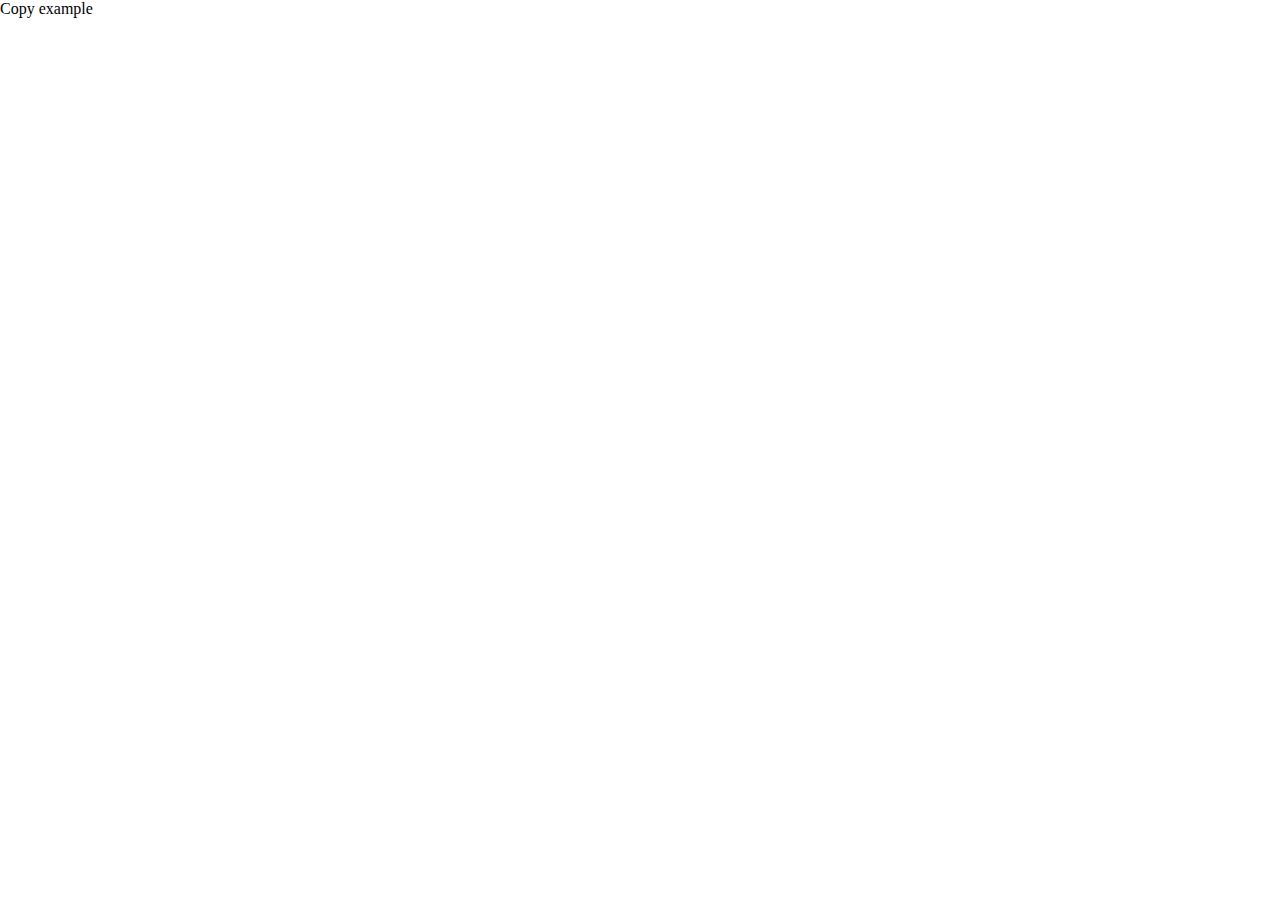
==== jungfrau.html @ dbf1e752 "changes for test" ====
<!DOCTYPE html>
<html>
<head>
    <meta charset='utf-8' />
    <title></title>
    <meta name='viewport' content='initial-scale=1,maximum-scale=1,user-scalable=no' />
    <script src='https://api.tiles.mapbox.com/mapbox-gl-js/v0.37.0/mapbox-gl.js'></script>
    <link href='https://api.tiles.mapbox.com/mapbox-gl-js/v0.37.0/mapbox-gl.css' rel='stylesheet' />
    <style>
        body { margin:0; padding:0; }
        #map { position:absolute; top:0; bottom:0; width:100%; }
    </style>
</head>
<body>

<div id='map'></div>
<script>
mapboxgl.accessToken = 'pk.eyJ1IjoianVuZ2ZyYXUiLCJhIjoiY2lxOWVuaHBtMDA1MWhya3EydWhmdWNrNyJ9.tSTlibOho2Mo3qXdUYZVEQ';
var map = new mapboxgl.Map({
    container: 'map',
    style: 'mapbox://styles/jungfrau/cj2zyeeth000j2sqyq01h7bbc',
    center: [-100.486052, 37.830348],
    zoom: 2
});

map.on('load', function () {
  map.addSource('gps', {
    type: 'geojson',
    data: 'https://raw.githubusercontent.com/lena-emaya/construct/master/new_gps_2.geojson'
  });


    map.addLayer({
        "id": "gps_1",
        "type": "line",
        "source": "gps",
        "layout": {},
        "paint": {
            "line-color": "#627BC1",
            "line-width": 2
        }
    });

    map.addLayer({
        "id": "gps_1-hover",
        "type": "line",
        "source": "gps",
        "layout": {},
        "paint": {
          "line-color": "#fff",
          "line-width": 2
        },
        "filter": ["==", "name", ""]
    });

    // When the user moves their mouse over the states-fill layer, we'll update the filter in
    // the state-fills-hover layer to only show the matching state, thus making a hover effect.
    map.on("mousemove", "state-fills", function(e) {
        map.setFilter("state-fills-hover", ["==", "name", e.features[0].properties.name]);
    });

    // Reset the state-fills-hover layer's filter when the mouse leaves the layer.
    map.on("mouseleave", "state-fills", function() {
        map.setFilter("state-fills-hover", ["==", "name", ""]);
    });
});
</script>

</body>
</html>
Copy example
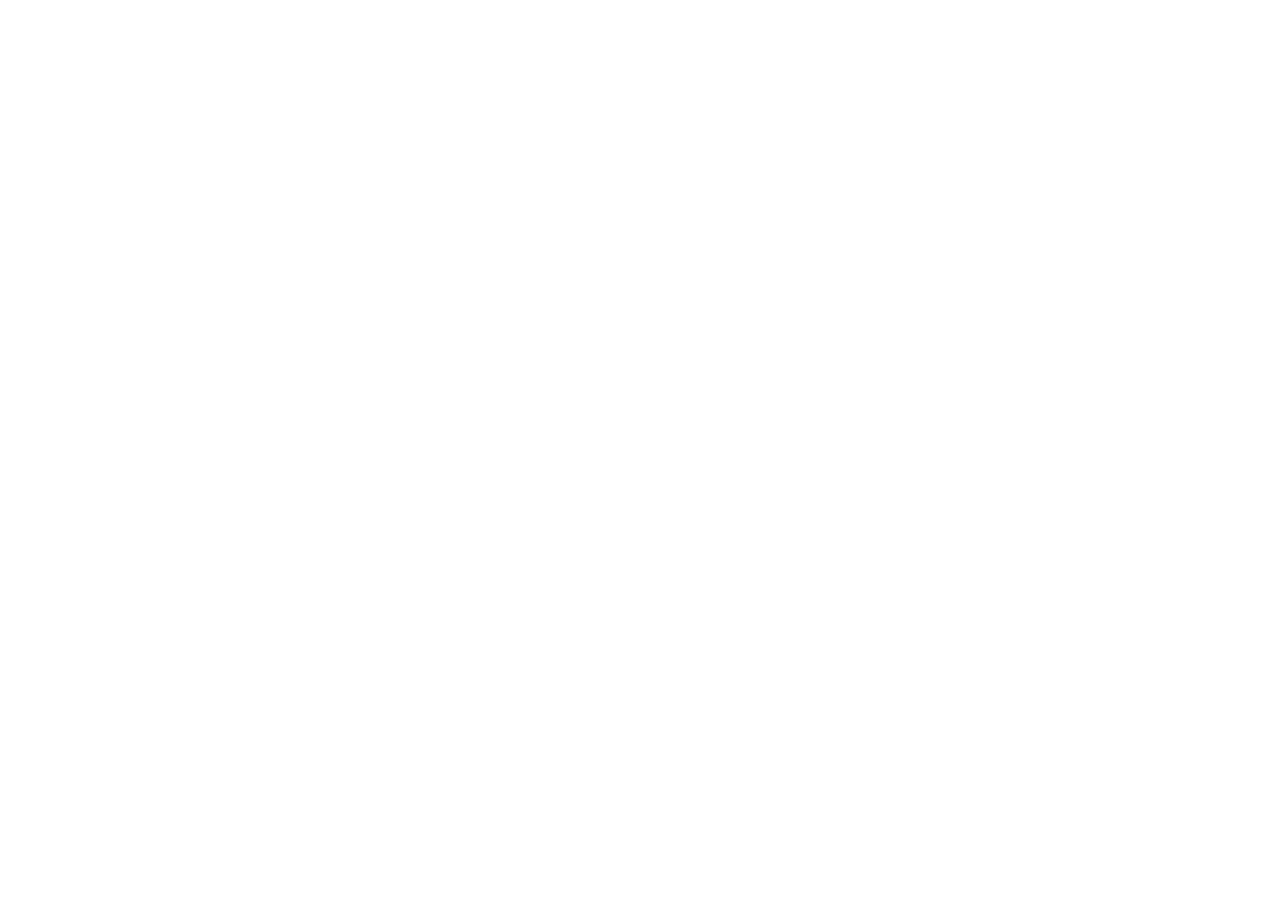
==== commit b6434695: "new file" ====
--- a/jungfrau.html
+++ b/jungfrau.html
@@ -18,54 +18,75 @@
 mapboxgl.accessToken = 'pk.eyJ1IjoianVuZ2ZyYXUiLCJhIjoiY2lxOWVuaHBtMDA1MWhya3EydWhmdWNrNyJ9.tSTlibOho2Mo3qXdUYZVEQ';
 var map = new mapboxgl.Map({
     container: 'map',
-    style: 'mapbox://styles/jungfrau/cj2zyeeth000j2sqyq01h7bbc',
-    center: [-100.486052, 37.830348],
-    zoom: 2
+    style: 'mapbox://styles/jungfrau/cj333urzt000d2sqks3m5n26j',
+    center: [8.001, 46.634],
+    zoom: 8
 });
 
 map.on('load', function () {
-  map.addSource('gps', {
-    type: 'geojson',
-    data: 'https://raw.githubusercontent.com/lena-emaya/construct/master/new_gps_2.geojson'
-  });
-
+    map.addSource("states", {
+        "type": "geojson",
+        "data": "https://raw.githubusercontent.com/lena-emaya/construct/master/new_gps_2.geojson"
+    });
 
     map.addLayer({
-        "id": "gps_1",
+        "id": "m_streets",
         "type": "line",
-        "source": "gps",
+        "source": "states",
+        "interactive": true,
         "layout": {},
         "paint": {
             "line-color": "#627BC1",
-            "line-width": 2
+            "line-width": 2.5
         }
     });
 
     map.addLayer({
-        "id": "gps_1-hover",
+        "id": "route-hover",
         "type": "line",
-        "source": "gps",
+        "source": "states",
         "layout": {},
         "paint": {
-          "line-color": "#fff",
-          "line-width": 2
+            "line-color": "#f48024",
+            "line-width": 2.5
         },
         "filter": ["==", "name", ""]
     });
 
-    // When the user moves their mouse over the states-fill layer, we'll update the filter in
-    // the state-fills-hover layer to only show the matching state, thus making a hover effect.
-    map.on("mousemove", "state-fills", function(e) {
-        map.setFilter("state-fills-hover", ["==", "name", e.features[0].properties.name]);
-    });
+    // map.on('mousemove', function(e) {
+    //     map.featuresAt(e.point, {
+    //         radius: 5,
+    //         layer: ["m_streets"]
+    //     }, function (err, features) {
+    //         if (!err && features.length) {
+    //             map.setFilter('route-hover', ['==', 'name', features[0].properties.name]);
+    //         } else {
+    //             map.setFilter('route-hover', ['==', 'name', '']);
+    //         }
+    //     });
+    // });
 
-    // Reset the state-fills-hover layer's filter when the mouse leaves the layer.
-    map.on("mouseleave", "state-fills", function() {
-        map.setFilter("state-fills-hover", ["==", "name", ""]);
-    });
+    map.on("mousemove", function(e) {
+           var features = map.queryRenderedFeatures(e.point, { layers: ["m_streets"] });
+           if (features.length) {
+               map.setFilter("route-hover", ["==", "name", features[0].properties.name]);
+           } else {
+               map.setFilter("route-hover", ["==", "name", ""]);
+           }
+       });
+
+       // Reset the state-fills-hover layer's filter when the mouse leaves the map
+       map.on("mouseout", function() {
+           map.setFilter("route-hover", ["==", "name", ""]);
+       });
+
+
 });
+
+
+
+
+
 </script>
-
 </body>
 </html>
-Copy example
